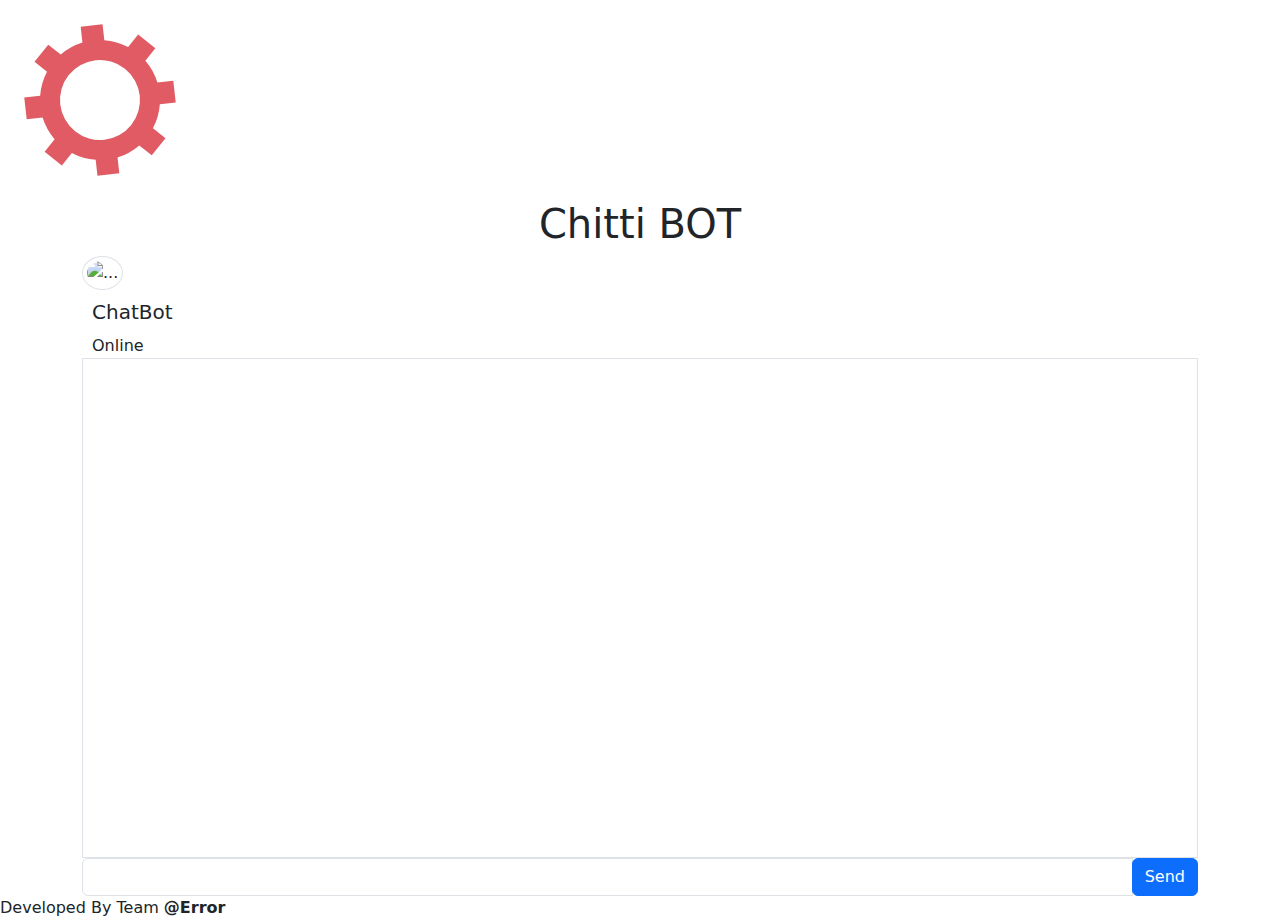
==== sohan.html @ 1a56f5d4 "Add files via upload" ====
<!DOCTYPE html>
<html lang="en">
<head>
    <link rel="shortcut icon"  href="https://pics.craiyon.com/2023-06-08/8f12f7763653463289268bdca7185690.webp">
    <link rel="stylesheet" href="css/style.css">
    <meta charset="UTF-8">
    <meta name="viewport" content="width=device-width, initial-scale=1.0">
    <title>ChatBOT</title>
    <link href="https://cdn.jsdelivr.net/npm/bootstrap@5.3.3/dist/css/bootstrap.min.css" rel="stylesheet" integrity="sha384-QWTKZyjpPEjISv5WaRU9OFeRpok6YctnYmDr5pNlyT2bRjXh0JMhjY6hW+ALEwIH" crossorigin="anonymous">
</head>
<body >
    <!-- loading  -->
  <div id="loader">
    <img src="load.gif" alt="">
  </div>


  
    <div class="container">
        <h1 class="text-center">Chitti BOT</h1>
        <div class="media">
            <img src="https://pics.craiyon.com/2023-06-08/8f12f7763653463289268bdca7185690.webp" alt="..." class="rounded-circle float-left img-thumbnail" width="75px">
            <div class="media-body">
                <h5 style="margin:10px;">ChatBot</h5>
                <span style="margin-left:10px;">Online</span>
            </div>

        </div>

        <!-- messages container -->
        <div id="chatContainer" class="container border overflow-auto" style="height: 500px;">
<!-- chatbot message design -->
            <!-- <div class="w-50 float-left shadow-sm" style="margin: 10px;padding: 5px;background-color: #F5F5F5;">
                <span>BOT:</span>
            <span style="margin-top: 10px; padding: 10px;">How are you?</span>
            </div> -->
            
<!-- user message design -->
            <!-- <div class="w-50  shadow-sm" style="margin: 10px;padding:5px;background-color:cornflowerblue;color: white;">
                <span>You:</span>
                <span style="margin-top: 10px; padding: 10px">Great</span>
            </div> -->



        </div>

        <!-- button container -->
         <div class="input-group">
            <input type="text"  id="textbox" class="form-control">
            <div class="input-group-append">
                <button id="sendBtn" type="button" class="btn  btn-primary">Send</button>

            </div>
         </div>





    </div>

<footer>Developed By Team <strong>@Error</strong></footer>


<!-- bootstrap links -->
<script src="https://cdn.jsdelivr.net/npm/bootstrap@5.3.3/dist/js/bootstrap.bundle.min.js" integrity="sha384-YvpcrYf0tY3lHB60NNkmXc5s9fDVZLESaAA55NDzOxhy9GkcIdslK1eN7N6jIeHz" crossorigin="anonymous"></script>


<!-- js source  -->
    <script src="js/sohan.js">



    </script>
</body>
</html>
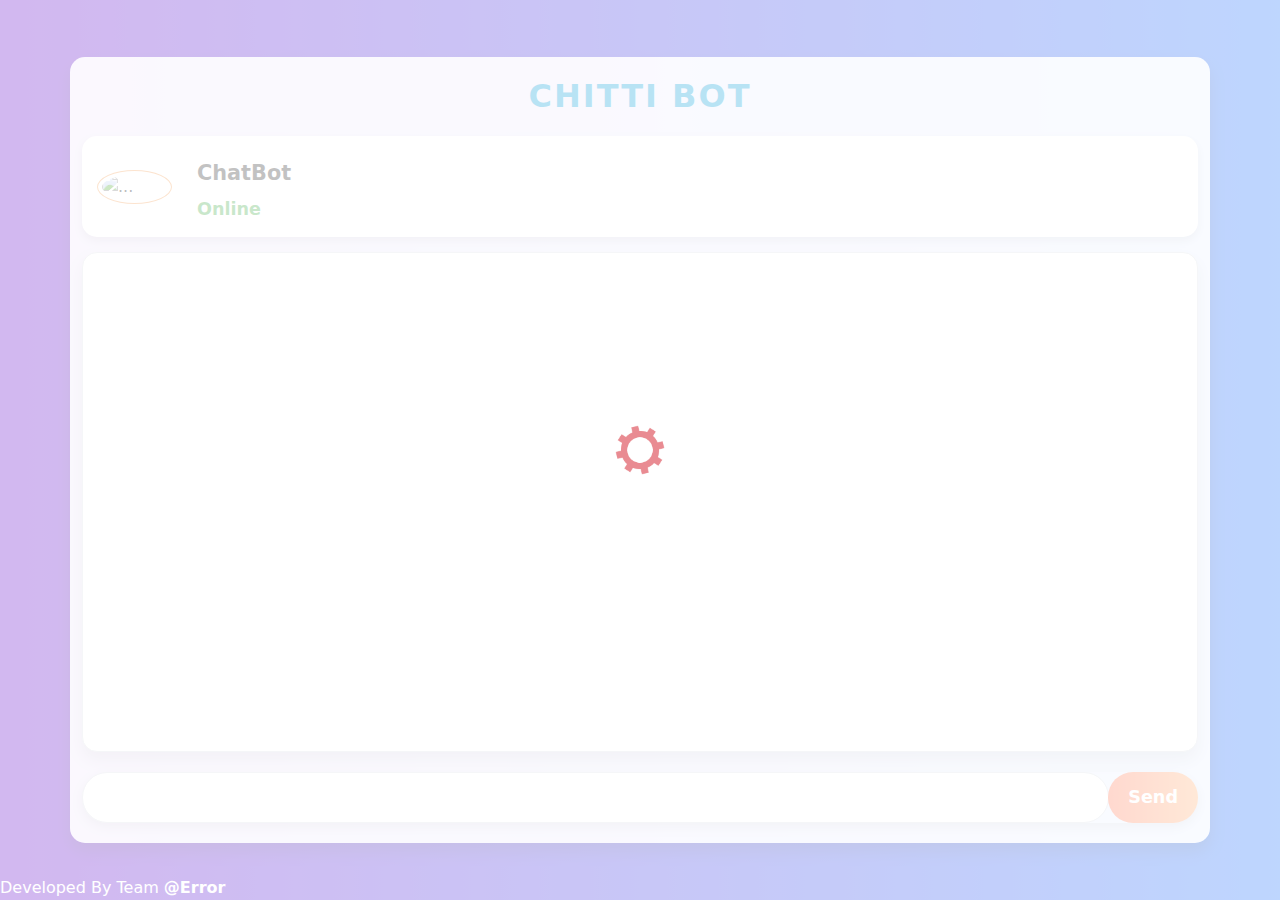
==== commit d27588ab: "sohan.html" ====
--- a/sohan.html
+++ b/sohan.html
@@ -2,7 +2,7 @@
 <html lang="en">
 <head>
     <link rel="shortcut icon"  href="https://pics.craiyon.com/2023-06-08/8f12f7763653463289268bdca7185690.webp">
-    <link rel="stylesheet" href="css/style.css">
+    <link rel="stylesheet" href="style.css">
     <meta charset="UTF-8">
     <meta name="viewport" content="width=device-width, initial-scale=1.0">
     <title>ChatBOT</title>
@@ -68,10 +68,10 @@
 
 
 <!-- js source  -->
-    <script src="js/sohan.js">
+    <script src="sohan.js">
 
 
 
     </script>
 </body>
-</html>+</html>
--- a/style.css
+++ b/style.css
@@ -0,0 +1,148 @@
+body {
+    background: linear-gradient(to right, #6a11cb, #2575fc);
+    font-family: 'Segoe UI', Tahoma, Geneva, Verdana, sans-serif;
+    color: #fff;
+    display: flex;
+    flex-direction: column;
+    justify-content: center;
+    align-items: center;
+    height: 100vh;
+    position: relative;
+}
+
+.container {
+    max-width: 900px;
+    padding-top: 20px;
+    background-color: rgba(255, 255, 255, 0.9);
+    border-radius: 15px;
+    padding: 20px;
+    box-shadow: 0 8px 16px rgba(0, 0, 0, 0.2);
+}
+
+.text-center {
+    font-size: 2rem;
+    font-weight: bold;
+    color:rgb(17, 161, 218);
+    margin-bottom: 20px;
+    letter-spacing: 2px;
+    text-transform: uppercase;
+
+    
+}
+
+.media {
+    background: #ffffff;
+    border-radius: 15px;
+    padding: 15px;
+    margin-bottom: 15px;
+    box-shadow: 0 4px 8px rgba(0, 0, 0, 0.1);
+    display: flex;
+    align-items: center;
+}
+
+.media img {
+    border: 1px solid sandybrown;
+    border-radius: 50%;
+    transition: transform 0.3s ease-in-out;
+}
+
+.media img:hover {
+    transform: scale(1.1);
+}
+
+.media-body {
+    margin-left: 15px;
+}
+
+.media-body h5 {
+    font-size: 1.3rem;
+    font-weight: bold;
+    color: #333;
+    margin-bottom: 5px;
+}
+
+.media-body span {
+    font-size: 1.1rem;
+    color: #4caf50;
+    font-weight: 600;
+}
+
+#chatContainer {
+    background: #ffffff;
+    padding: 20px;
+    border-radius: 15px;
+    box-shadow: 0 8px 16px rgba(0, 0, 0, 0.1);
+    height: 350px;
+    overflow-y: auto;
+    margin-bottom: 20px;
+
+}
+
+.w-50 {
+    padding: 10px;
+    border-radius: 15px;
+    margin-bottom: 10px;
+
+    
+}
+
+.input-group {
+    margin-top: 20px;
+    border-radius: 30px;
+    box-shadow: 0 4px 12px rgba(0, 0, 0, 0.1);
+}
+
+#textbox {
+    border-radius: 25px;
+    padding-left: 20px;
+    font-size: 1.1rem;
+}
+
+#sendBtn {
+    border-radius: 25px;
+    background: linear-gradient(90deg, #ff7e5f, #feb47b);
+    border: none;
+    color: white;
+    font-size: 1.1rem;
+    padding: 12px 20px;
+    transition: background 0.3s ease;
+    font-weight: bold;
+}
+
+#sendBtn:hover {
+    background: linear-gradient(90deg, #feb47b, #ff7e5f);
+    cursor: pointer;
+}
+
+#sendBtn:active {
+    background: linear-gradient(90deg, #ff7e5f, #feb47b);
+    box-shadow: 0 8px 16px rgba(0, 0, 0, 0.2);
+}
+
+footer{
+    position: absolute;
+    left: 0;
+    bottom: 0;
+    color: white;
+}
+
+
+
+#loader{
+    background-color: white;
+    position: absolute;
+    z-index: 100;
+    height: 100%;
+    width: 100%;
+    display: flex;
+    justify-content: center;
+    align-items: center;
+    opacity: 0.7;
+   
+}
+
+#loader img{
+    width:5%;
+   border-radius: 50%;
+   
+}